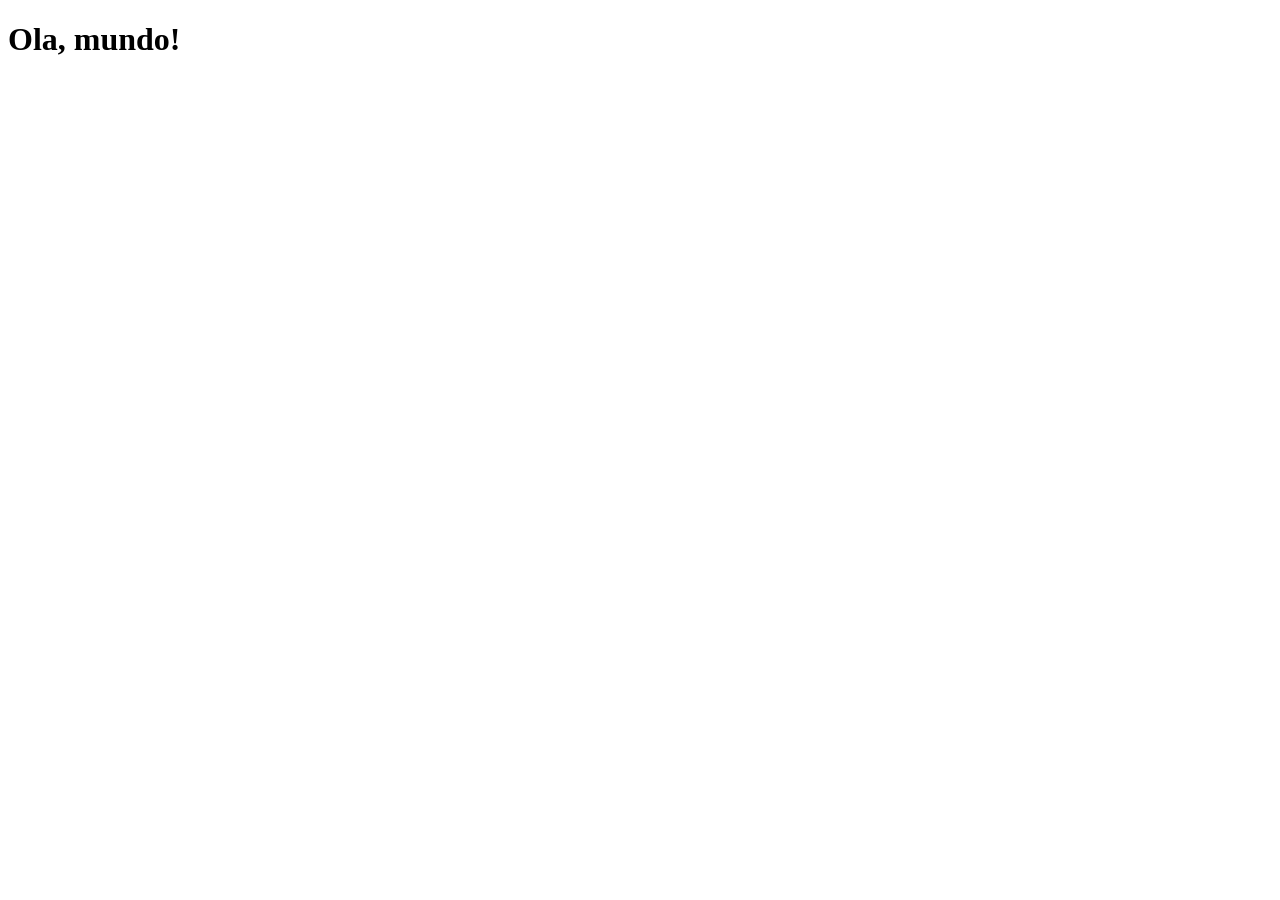
==== index.html @ 7f7997f2 "Estudando JS" ====
<!DOCTYPE html>
<html lang="en">
<head>
    <meta charset="UTF-8">
    <meta name="viewport" content="width=device-width, initial-scale=1.0">
    <title>Document</title>
</head>
<body>
    <h1></h1>
    <script src="main.js"></script>
</body>
</html>
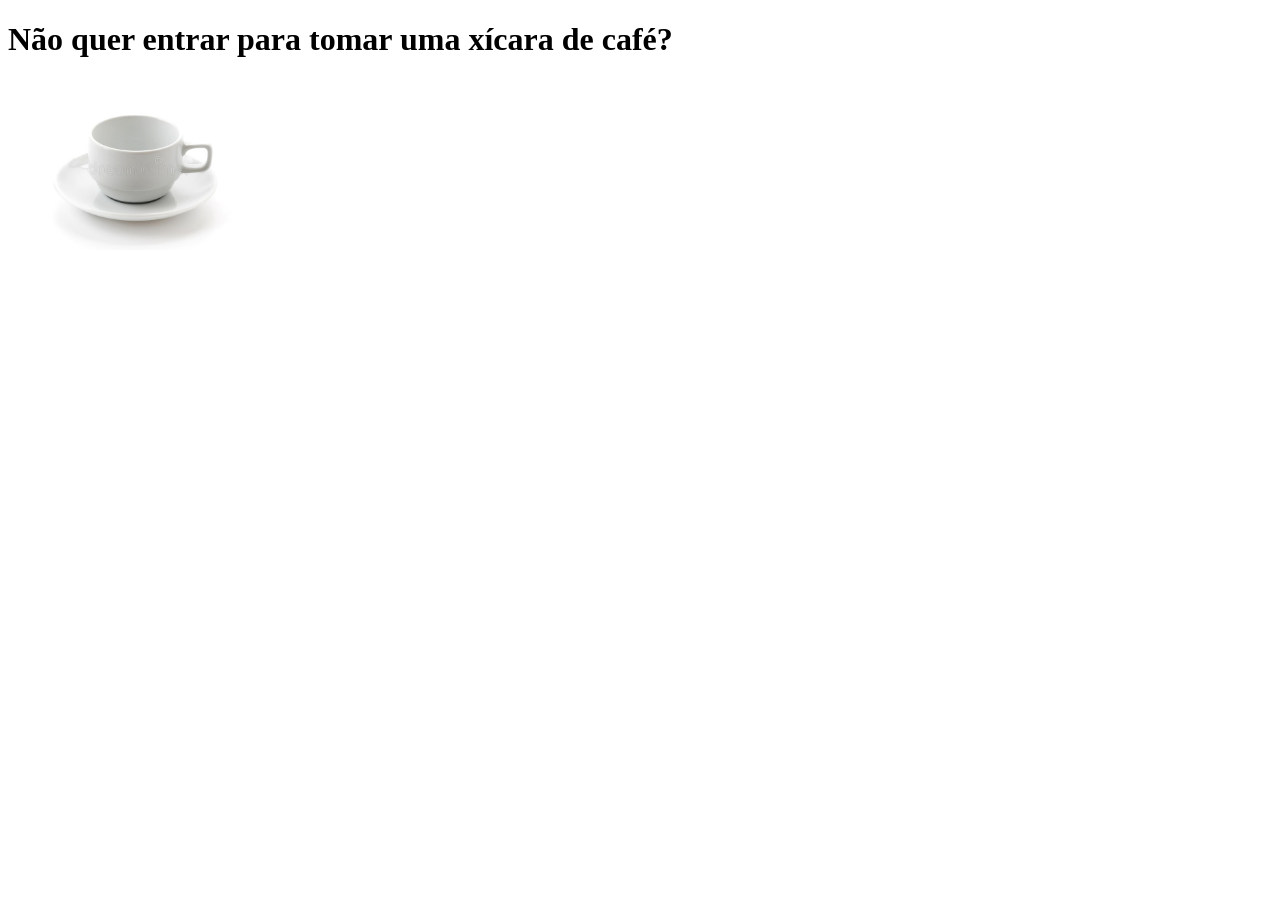
==== commit 4704dbf3: "Fon" ====
--- a/index.html
+++ b/index.html
@@ -7,6 +7,7 @@
 </head>
 <body>
     <h1></h1>
+    <img id="imgXicara" src="xicara.jpg" alt="Xícara" onclick="changeImg()" style="height: 170px; width: 260px">
     <script src="main.js"></script>
 </body>
 </html>
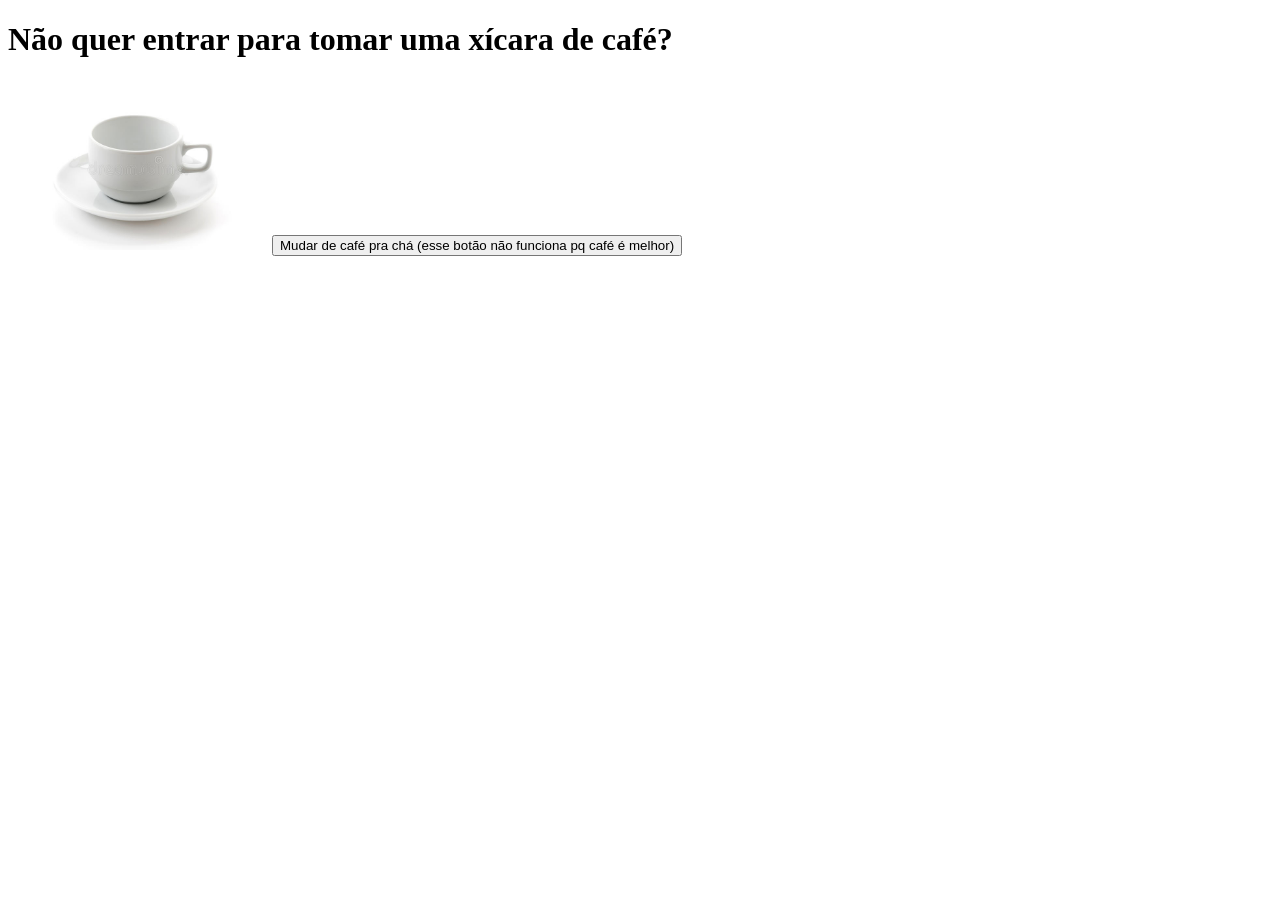
==== commit bfae8c00: "café >" ====
--- a/index.html
+++ b/index.html
@@ -1,13 +1,18 @@
 <!DOCTYPE html>
 <html lang="en">
+
 <head>
     <meta charset="UTF-8">
     <meta name="viewport" content="width=device-width, initial-scale=1.0">
     <title>Document</title>
 </head>
+
 <body>
     <h1></h1>
     <img id="imgXicara" src="xicara.jpg" alt="Xícara" onclick="changeImg()" style="height: 170px; width: 260px">
+    <button>Mudar de café pra chá (esse botão não funciona pq café é melhor)</button>
+
     <script src="main.js"></script>
 </body>
+
 </html>
